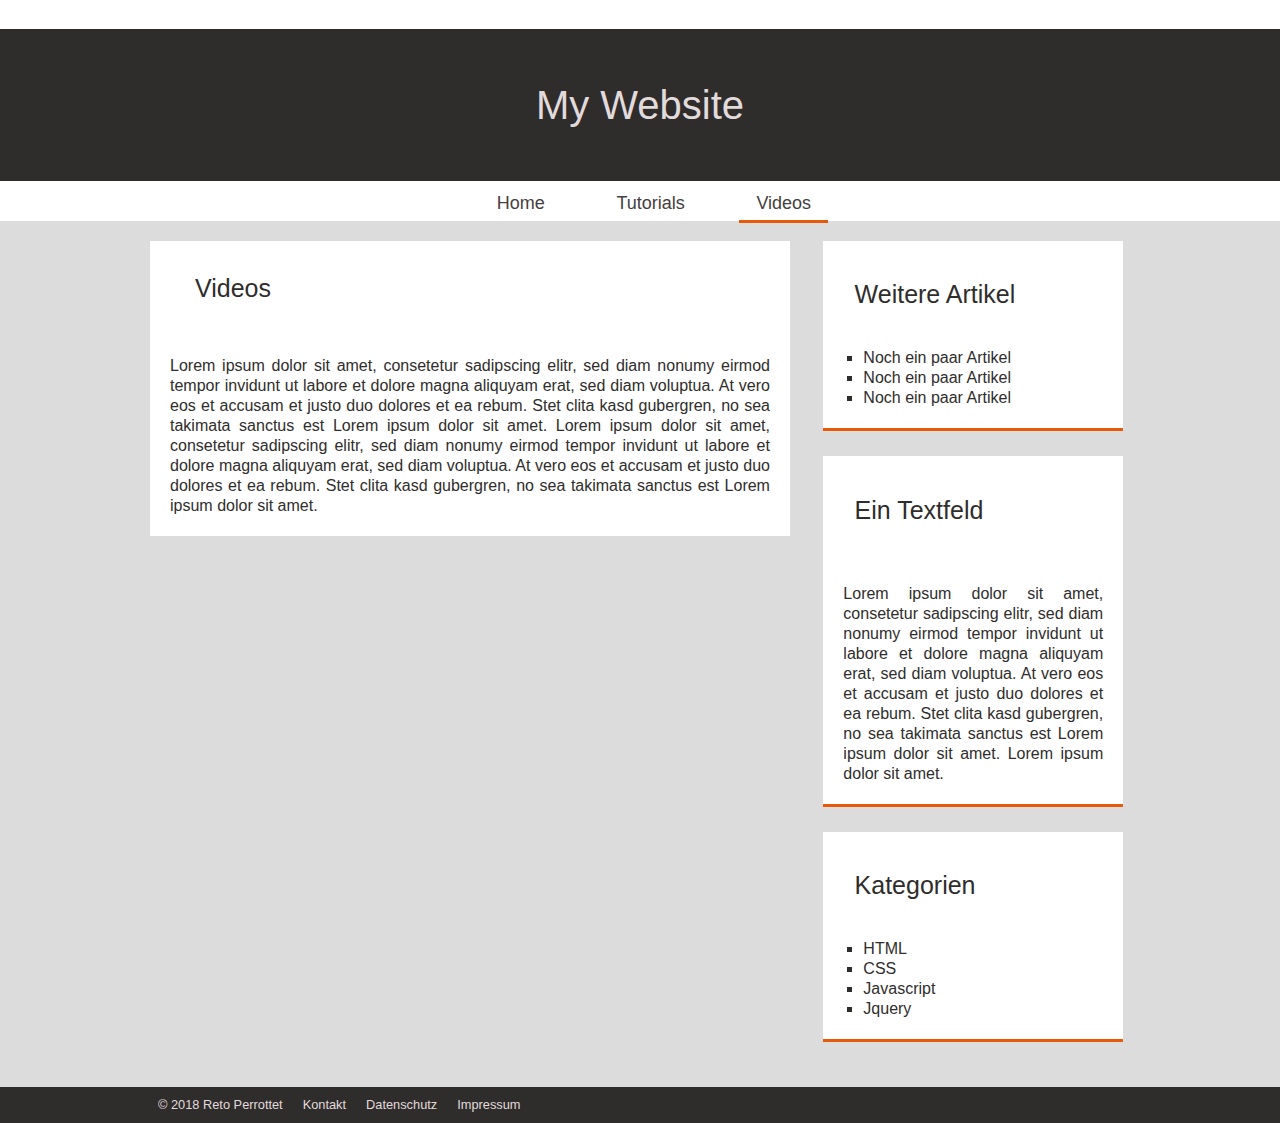
==== impressum.html @ b74f8a7e "Update impressum.html" ====
<!DOCTYPE html>
<html>
  <head>
    <title>My Website | Videos</title>
    <link rel="stylesheet" href="style.css" type="text/css" />
    <meta name="viewport" content="width=device-width, initial-scale=1.0, maximum-scale=1.0, user-scalable=no">
    <script src="https://code.jquery.com/jquery-1.10.2.min.js"></script>
    <script type="text/javascript">
      $(document).ready(function() {
        $('.menubutton').click(function() {
          $('nav').slideToggle('slow');
        })
      });
    </script>
  </head>
  <body>
    <section id="menubar">
        <ul>
          <li><a class="menubutton" href="#menu"><img src="images/menu.png" /></a></li>
        </ul>
    </section>
    <header>
      <h1>My Website</h1>
    </header>
    <nav class="nav">
        <ul>
          <li><a href="index.html">Home</a></li>
          <li><a href="tutorials.html">Tutorials</a></li>
          <li><a href="videos.html"class="active">Videos</a></li>
        </ul>
    </nav>
    <section id="main">
      <article>
        <h2>Videos</h2>
              <p>Lorem ipsum dolor sit amet, consetetur sadipscing elitr, sed diam nonumy eirmod tempor invidunt ut labore et dolore magna aliquyam erat, sed diam voluptua. At vero eos et accusam et justo duo dolores et ea rebum. Stet clita kasd gubergren, no sea takimata sanctus est Lorem ipsum dolor sit amet. Lorem ipsum dolor sit amet, consetetur sadipscing elitr, sed diam nonumy eirmod tempor invidunt ut labore et dolore magna aliquyam erat, sed diam voluptua. At vero eos et accusam et justo duo dolores et ea rebum. Stet clita kasd gubergren, no sea takimata sanctus est Lorem ipsum dolor sit amet.</p>
      </article>
      <aside>
        <section>
          <h2>Weitere Artikel</h2>
          <ul>
            <li>Noch ein paar Artikel</li>
            <li>Noch ein paar Artikel</li>
            <li>Noch ein paar Artikel</li>
          </ul>
        </section>
        <section>
            <h2>Ein Textfeld</h2>
            <p>Lorem ipsum dolor sit amet, consetetur sadipscing elitr, sed diam nonumy eirmod tempor invidunt ut labore et dolore magna aliquyam erat, sed diam voluptua. At vero eos et accusam et justo duo dolores et ea rebum. Stet clita kasd gubergren, no sea takimata sanctus est Lorem ipsum dolor sit amet. Lorem ipsum dolor sit amet.</p>
        </section>
        <section>
          <h2>Kategorien</h2>
          <ul>
            <li>HTML</li>
            <li>CSS</li>
            <li>Javascript</li>
            <li>Jquery</li>
          </ul>
        </section>
      </aside>
    </section>
    <footer>
      <ul>
        <li>&copy 2018 Reto Perrottet</li>
        <li>Kontakt</li>
        <li>Datenschutz</li>
        <li>Impressum</li>
      </ul>
    </footer>
  </body>
</html>
---- style.css ----
body {
  background: #DCDCDC;
  font-size: 100%;
  margin:0em;
  padding:0em;
}

h1 {
  font-size: 2.5em;
  line-height: 3.8em;
  font-family: Helvetica;
  font-weight: 100;
  color: #E2DBDB;
  margin: 0em;
}

h2 {
  font-size: 1.563em;
  line-height: 1.8em;
  font-family: Helvetica;
  font-weight: 100;
  color: #2F2D2C;
  margin: 0em;
  padding: 1.25em;
  text-align: left;
}

p {
  line-height: 1.25em;
  font-family: Helvetica;
  font-weight: 100;
  color: #2F2D2C;
  margin: 0em;
  padding: 1.25em;
  text-align: justify;
}

ul {
  margin: 0px;
  padding: 0px;
}

li {
  list-style:square;
  font-family: Helvetica;
  font-weight: 100;
  color: #2F2D2C;
  line-height: 1.25em;
  margin: 0.313em 0em 0.313em 0en;
  padding: 0;
}

img {
  width: 90%;
  height: auto;
  max-width: 100%;
}

.img-article {
  width: 90%;
  height: auto;
  max-width: 100%;
}

.menubutton {
  width:85%;
  height: auto;
  max-width: 100%;
}

iframe {
  width: 90%;
  height: auto;
  max-width: 100%;
}

a {
  text-decoration: none;
}

#menubar {
  display: block;
  background: #FFFFFF;
}

#menubar ul {
  display: block;
  width: 2em;
  padding: 0.9em;
}

#menubar ul li {
  display: inline;
}

#menubar ul li a.menubutton {
  display: none;
}

header {
  display: block;
  background: #2F2C2C;
  text-align: center;
}

nav {
  display: block;
  height: 2.5em;
  background: #FFFFFF;
  text-align: center;
}

nav ul {
  display: block;
}

nav ul li {
  display: inline;
  margin: 0em 0.188em 0em 1.88em;
}

nav ul li a {
  color: #454040;
  font-size: 1.125em;
  line-height: 2.5em;
  padding: 0.563em 0.938em 0.375em 0.983em;
}

nav ul li a:hover {
  background: #DBD9D8;
  border-bottom: 0.188em solid #E7590B;
}

nav ul li a.active {
  border-bottom: 0.188em solid #E7590B;
}

#main {
  display: block;
  width:  96%;
  max-width: 980px;
  margin: 1.25em auto;
  padding: 0em;
}

#main article {
  display: inline-block;
  width: 65.3%;
  background: #FFFFFF;
  vertical-align: top;
  margin: 0em;
  padding: 0em;
  text-align: center;
}

#main img {
  max-width: 560;
  box-shadow: 0px 0px 10px -5px #4c4948;
  border-radius: 5px;
}

#main aside {
  display: inline-block;
  width: 30.6%;
  margin-left: 3%;
  padding: 0em;
  vertical-align: top;
}

#main aside section {
  margin-bottom: 1.563em;
  background: #FFFFFF;
  border-bottom: 0.188em solid #E7590B;
}

#main article h2 {
  padding: 1em 1.8em 1em 1.8em;

}

#main aside section ul {
  padding: 0em 1.875em 1.25em 2.5em;
}

footer {
  display: block;
  background: #2F2C2C;
  text-align: center;
}

footer ul {
  display: block;
  width: 100%;
  max-width: 980px;
  text-align: left;
  margin: 0px auto;
}

footer ul li {
  display: inline;
  font-size: 0.8em;
  line-height: 2.8em;
  color: #E2DBDB;
  padding: 0em 0.625em 0em 0.625em;
}

footer ul li a {
  color: #E2DBDB;
}
/* Mobile style */
@media screen and (max-width: 800px) {
  body {
    font-size: 90%;
  }
}
@media screen and (max-width: 600px) {
  #main aside, #main article {
      width: 100%;
      display: block;
      margin: 0.625em 0em 0.625em 0em
  }
}

@media screen and (min-width: 600px) {
  nav.nav {
    display: block !important;
  }
}
@media screen and (max-width: 550px) {
  body {
    font-size: 86%;
  }
  #menubar ul li a.menubutton {
    display: block;
  }
  nav {
    display: none;
    height: auto;
  }
  nav ul li {
    display: block;
    margin: 0.3em 0em 0.3em 0em;
  }
}
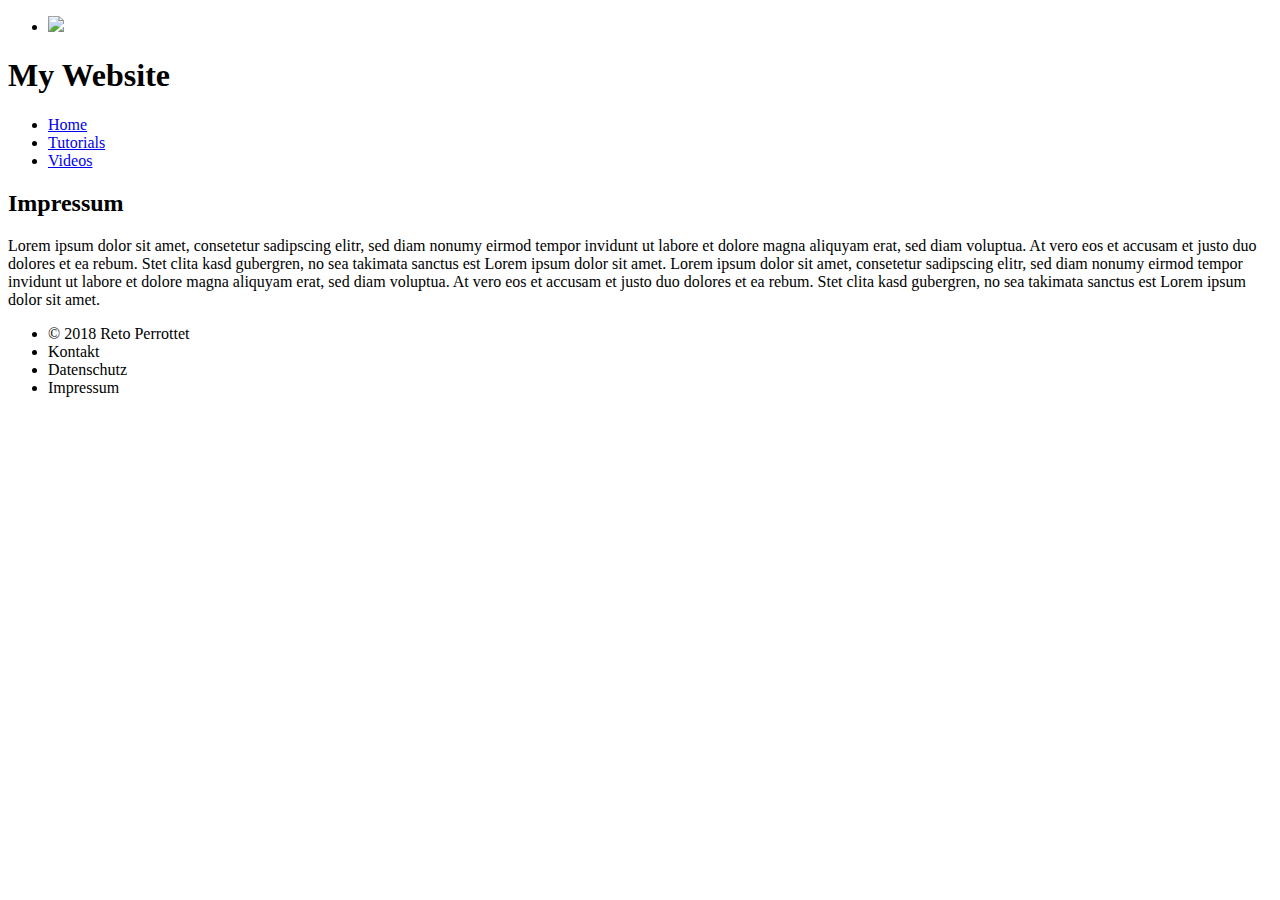
==== commit 9de13c82: "Update impressum.html" ====
--- a/impressum.html
+++ b/impressum.html
@@ -2,7 +2,7 @@
 <html>
   <head>
     <title>My Website | Videos</title>
-    <link rel="stylesheet" href="style.css" type="text/css" />
+    <link rel="stylesheet" href="stylefooter.css" type="text/css" />
     <meta name="viewport" content="width=device-width, initial-scale=1.0, maximum-scale=1.0, user-scalable=no">
     <script src="https://code.jquery.com/jquery-1.10.2.min.js"></script>
     <script type="text/javascript">
@@ -26,38 +26,15 @@
         <ul>
           <li><a href="index.html">Home</a></li>
           <li><a href="tutorials.html">Tutorials</a></li>
-          <li><a href="videos.html"class="active">Videos</a></li>
+          <li><a href="videos.html">Videos</a></li>
         </ul>
     </nav>
     <section id="main">
       <article>
-        <h2>Videos</h2>
+        <h2>Impressum</h2>
               <p>Lorem ipsum dolor sit amet, consetetur sadipscing elitr, sed diam nonumy eirmod tempor invidunt ut labore et dolore magna aliquyam erat, sed diam voluptua. At vero eos et accusam et justo duo dolores et ea rebum. Stet clita kasd gubergren, no sea takimata sanctus est Lorem ipsum dolor sit amet. Lorem ipsum dolor sit amet, consetetur sadipscing elitr, sed diam nonumy eirmod tempor invidunt ut labore et dolore magna aliquyam erat, sed diam voluptua. At vero eos et accusam et justo duo dolores et ea rebum. Stet clita kasd gubergren, no sea takimata sanctus est Lorem ipsum dolor sit amet.</p>
       </article>
-      <aside>
-        <section>
-          <h2>Weitere Artikel</h2>
-          <ul>
-            <li>Noch ein paar Artikel</li>
-            <li>Noch ein paar Artikel</li>
-            <li>Noch ein paar Artikel</li>
-          </ul>
-        </section>
-        <section>
-            <h2>Ein Textfeld</h2>
-            <p>Lorem ipsum dolor sit amet, consetetur sadipscing elitr, sed diam nonumy eirmod tempor invidunt ut labore et dolore magna aliquyam erat, sed diam voluptua. At vero eos et accusam et justo duo dolores et ea rebum. Stet clita kasd gubergren, no sea takimata sanctus est Lorem ipsum dolor sit amet. Lorem ipsum dolor sit amet.</p>
-        </section>
-        <section>
-          <h2>Kategorien</h2>
-          <ul>
-            <li>HTML</li>
-            <li>CSS</li>
-            <li>Javascript</li>
-            <li>Jquery</li>
-          </ul>
-        </section>
-      </aside>
-    </section>
+     </section>
     <footer>
       <ul>
         <li>&copy 2018 Reto Perrottet</li>
--- a/stylefooter.css
+++ b/stylefooter.css
@@ -0,0 +1 @@
+
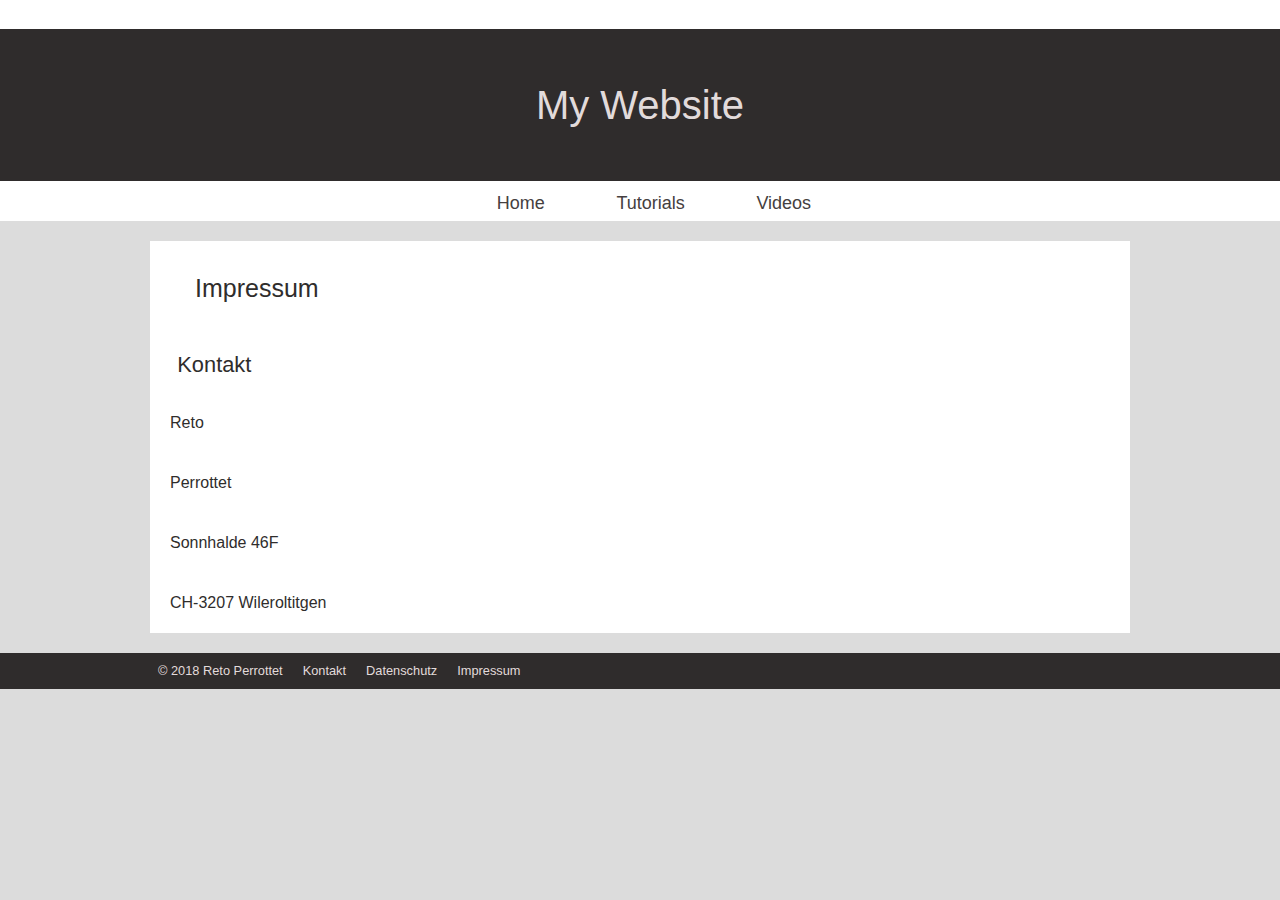
==== commit 42bf840d: "Update impressum.html" ====
--- a/impressum.html
+++ b/impressum.html
@@ -1,7 +1,7 @@
 <!DOCTYPE html>
 <html>
   <head>
-    <title>My Website | Videos</title>
+    <title>Reto Perrottet | Impressum</title>
     <link rel="stylesheet" href="stylefooter.css" type="text/css" />
     <meta name="viewport" content="width=device-width, initial-scale=1.0, maximum-scale=1.0, user-scalable=no">
     <script src="https://code.jquery.com/jquery-1.10.2.min.js"></script>
@@ -32,8 +32,12 @@
     <section id="main">
       <article>
         <h2>Impressum</h2>
-              <p>Lorem ipsum dolor sit amet, consetetur sadipscing elitr, sed diam nonumy eirmod tempor invidunt ut labore et dolore magna aliquyam erat, sed diam voluptua. At vero eos et accusam et justo duo dolores et ea rebum. Stet clita kasd gubergren, no sea takimata sanctus est Lorem ipsum dolor sit amet. Lorem ipsum dolor sit amet, consetetur sadipscing elitr, sed diam nonumy eirmod tempor invidunt ut labore et dolore magna aliquyam erat, sed diam voluptua. At vero eos et accusam et justo duo dolores et ea rebum. Stet clita kasd gubergren, no sea takimata sanctus est Lorem ipsum dolor sit amet.</p>
-      </article>
+        <h3>Kontakt</h3>    
+          <p>Reto</p>
+          <p>Perrottet</p>
+          <p>Sonnhalde 46F</p>
+          <p>CH-3207 Wileroltitgen</p>
+          </article>
      </section>
     <footer>
       <ul>
--- a/stylefooter.css
+++ b/stylefooter.css
@@ -1 +1,256 @@
-
+body {
+  background: #DCDCDC;
+  font-size: 100%;
+  margin:0em;
+  padding:0em;
+}
+
+h1 {
+  font-size: 2.5em;
+  line-height: 3.8em;
+  font-family: Helvetica;
+  font-weight: 100;
+  color: #E2DBDB;
+  margin: 0em;
+}
+
+h2 {
+  font-size: 1.563em;
+  line-height: 1.8em;
+  font-family: Helvetica;
+  font-weight: 100;
+  color: #2F2D2C;
+  margin: 0em;
+  padding: 1.25em;
+  text-align: left;
+}
+
+h3 {
+  font-size: 1.365em;
+  line-height: 0.14em;
+  font-family: Helvetica;
+  font-weight: 100;
+  color: #2F2D2C;
+  margin: 0em;
+  padding: 1.25em;
+  text-align: left;
+}
+
+p {
+  line-height: 1.25em;
+  font-family: Helvetica;
+  font-weight: 100;
+  color: #2F2D2C;
+  margin: 0em;
+  padding: 1.25em;
+  text-align: justify;
+}
+
+ul {
+  margin: 0px;
+  padding: 0px;
+}
+
+li {
+  list-style:square;
+  font-family: Helvetica;
+  font-weight: 100;
+  color: #2F2D2C;
+  line-height: 1.25em;
+  margin: 0.313em 0em 0.313em 0en;
+  padding: 0;
+}
+
+img {
+  width: 90%;
+  height: auto;
+  max-width: 100%;
+}
+
+.img-article {
+  width: 90%;
+  height: auto;
+  max-width: 100%;
+}
+
+.menubutton {
+  width:85%;
+  height: auto;
+  max-width: 100%;
+}
+
+iframe {
+  width: 90%;
+  height: auto;
+  max-width: 100%;
+}
+
+a {
+  text-decoration: none;
+}
+
+#menubar {
+  display: block;
+  background: #FFFFFF;
+}
+
+#menubar ul {
+  display: block;
+  width: 2em;
+  padding: 0.9em;
+}
+
+#menubar ul li {
+  display: inline;
+}
+
+#menubar ul li a.menubutton {
+  display: none;
+}
+
+header {
+  display: block;
+  background: #2F2C2C;
+  text-align: center;
+}
+
+nav {
+  display: block;
+  height: 2.5em;
+  background: #FFFFFF;
+  text-align: center;
+}
+
+nav ul {
+  display: block;
+}
+
+nav ul li {
+  display: inline;
+  margin: 0em 0.188em 0em 1.88em;
+}
+
+nav ul li a {
+  color: #454040;
+  font-size: 1.125em;
+  line-height: 2.5em;
+  padding: 0.563em 0.938em 0.375em 0.983em;
+}
+
+nav ul li a:hover {
+  background: #DBD9D8;
+  border-bottom: 0.188em solid #E7590B;
+}
+
+nav ul li a.active {
+  border-bottom: 0.188em solid #E7590B;
+}
+
+#main {
+  display: block;
+  width:  96%;
+  max-width: 980px;
+  margin: 1.25em auto;
+  padding: 0em;
+}
+
+#main article {
+  display: inline-block;
+  width: 100%;
+  background: #FFFFFF;
+  vertical-align: top;
+  margin: 0em;
+  padding: 0em;
+  text-align: center;
+}
+
+#main img {
+  max-width: 560;
+  box-shadow: 0px 0px 10px -5px #4c4948;
+  border-radius: 5px;
+}
+
+#main aside {
+  display: inline-block;
+  width: 30.6%;
+  margin-left: 3%;
+  padding: 0em;
+  vertical-align: top;
+}
+
+#main aside section {
+  margin-bottom: 1.563em;
+  background: #FFFFFF;
+  border-bottom: 0.188em solid #E7590B;
+}
+
+#main article h2 {
+  padding: 1em 1.8em 1em 1.8em;
+
+}
+
+#main aside section ul {
+  padding: 0em 1.875em 1.25em 2.5em;
+}
+
+footer {
+  display: block;
+  background: #2F2C2C;
+  text-align: center;
+}
+
+footer ul {
+  display: block;
+  width: 100%;
+  max-width: 980px;
+  text-align: left;
+  margin: 0px auto;
+}
+
+footer ul li {
+  display: inline;
+  font-size: 0.8em;
+  line-height: 2.8em;
+  color: #E2DBDB;
+  padding: 0em 0.625em 0em 0.625em;
+}
+
+footer ul li a {
+  color: #E2DBDB;
+}
+/* Mobile style */
+@media screen and (max-width: 800px) {
+  body {
+    font-size: 90%;
+  }
+}
+@media screen and (max-width: 600px) {
+  #main aside, #main article {
+      width: 100%;
+      display: block;
+      margin: 0.625em 0em 0.625em 0em
+  }
+}
+
+@media screen and (min-width: 600px) {
+  nav.nav {
+    display: block !important;
+  }
+}
+@media screen and (max-width: 550px) {
+  body {
+    font-size: 86%;
+  }
+  #menubar ul li a.menubutton {
+    display: block;
+  }
+  nav {
+    display: none;
+    height: auto;
+  }
+  nav ul li {
+    display: block;
+    margin: 0.3em 0em 0.3em 0em;
+  }
+}
+
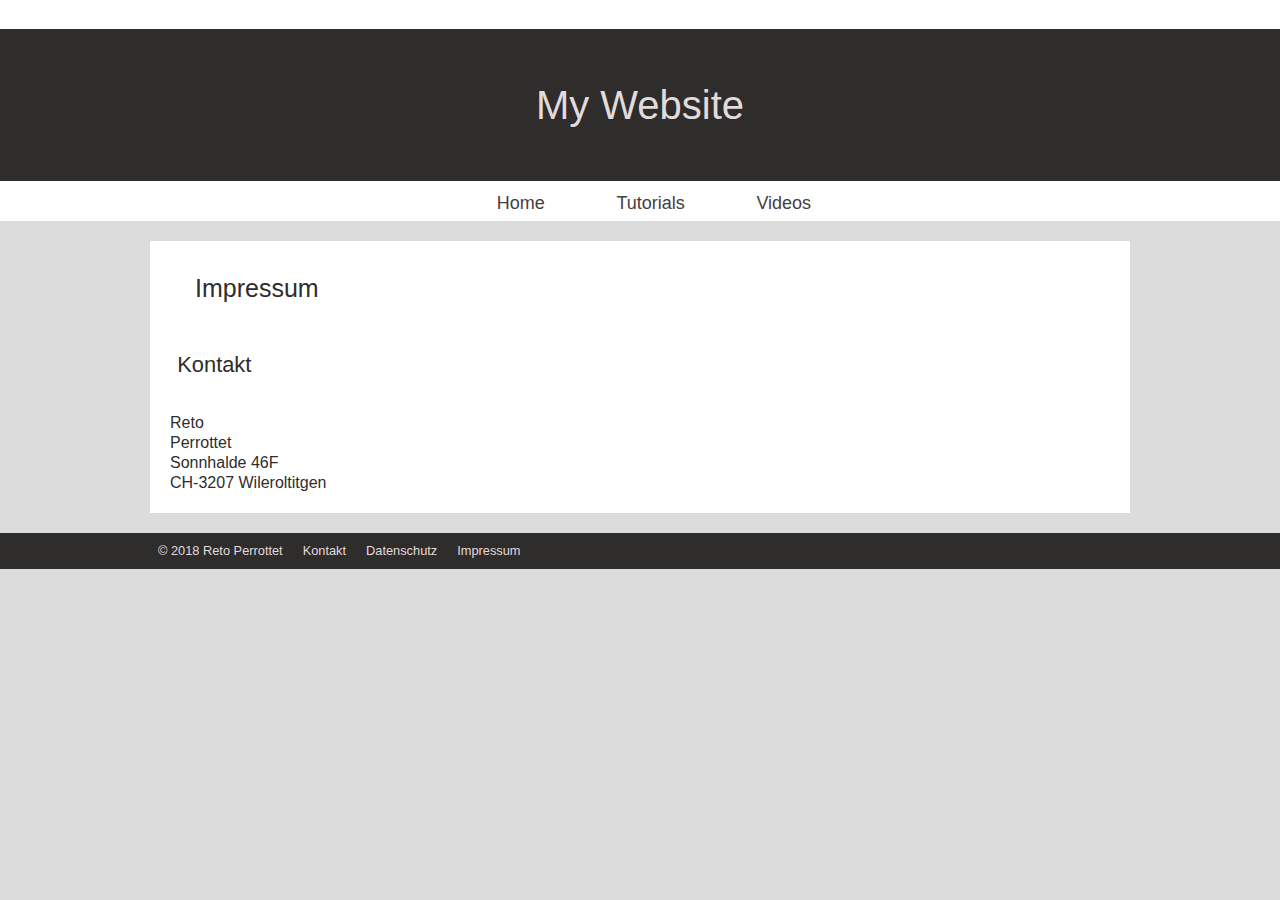
==== commit cd0d6aa8: "Update impressum.html" ====
--- a/impressum.html
+++ b/impressum.html
@@ -33,10 +33,7 @@
       <article>
         <h2>Impressum</h2>
         <h3>Kontakt</h3>    
-          <p>Reto</p>
-          <p>Perrottet</p>
-          <p>Sonnhalde 46F</p>
-          <p>CH-3207 Wileroltitgen</p>
+          <p>Reto<br>Perrottet<br>Sonnhalde 46F<br>CH-3207 Wileroltitgen</p>
           </article>
      </section>
     <footer>
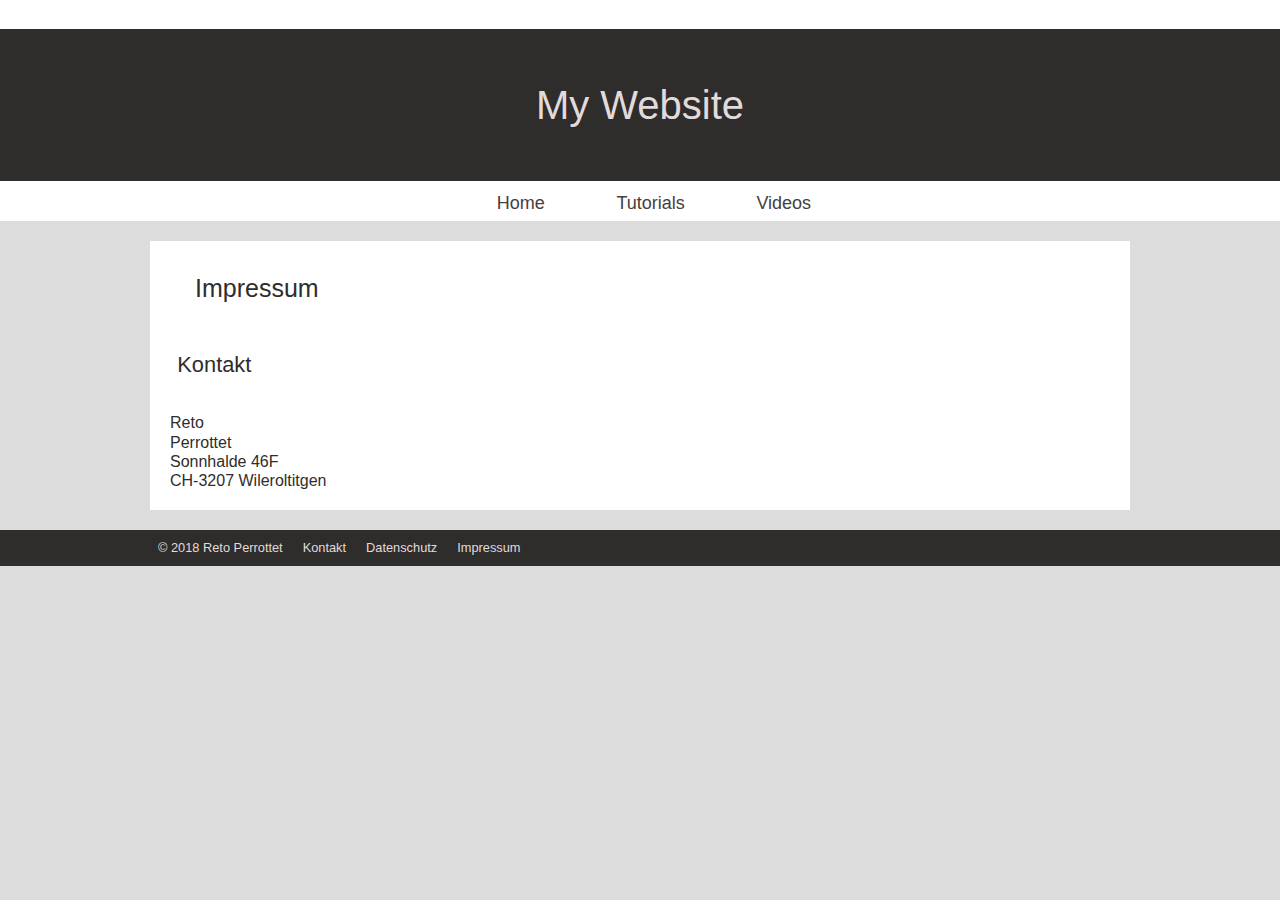
==== commit e19efd25: "Update impressum.html" ====
--- a/impressum.html
+++ b/impressum.html
@@ -12,6 +12,11 @@
         })
       });
     </script>
+    <style>
+    p.linebreak {
+      line-height: 1.2em;
+      }
+    </style>
   </head>
   <body>
     <section id="menubar">
@@ -33,7 +38,12 @@
       <article>
         <h2>Impressum</h2>
         <h3>Kontakt</h3>    
-          <p>Reto<br>Perrottet<br>Sonnhalde 46F<br>CH-3207 Wileroltitgen</p>
+          <p class="linebreak">
+            Reto<br>
+            Perrottet<br>
+            Sonnhalde 46F<br>
+            CH-3207 Wileroltitgen<br>
+          </p>
           </article>
      </section>
     <footer>
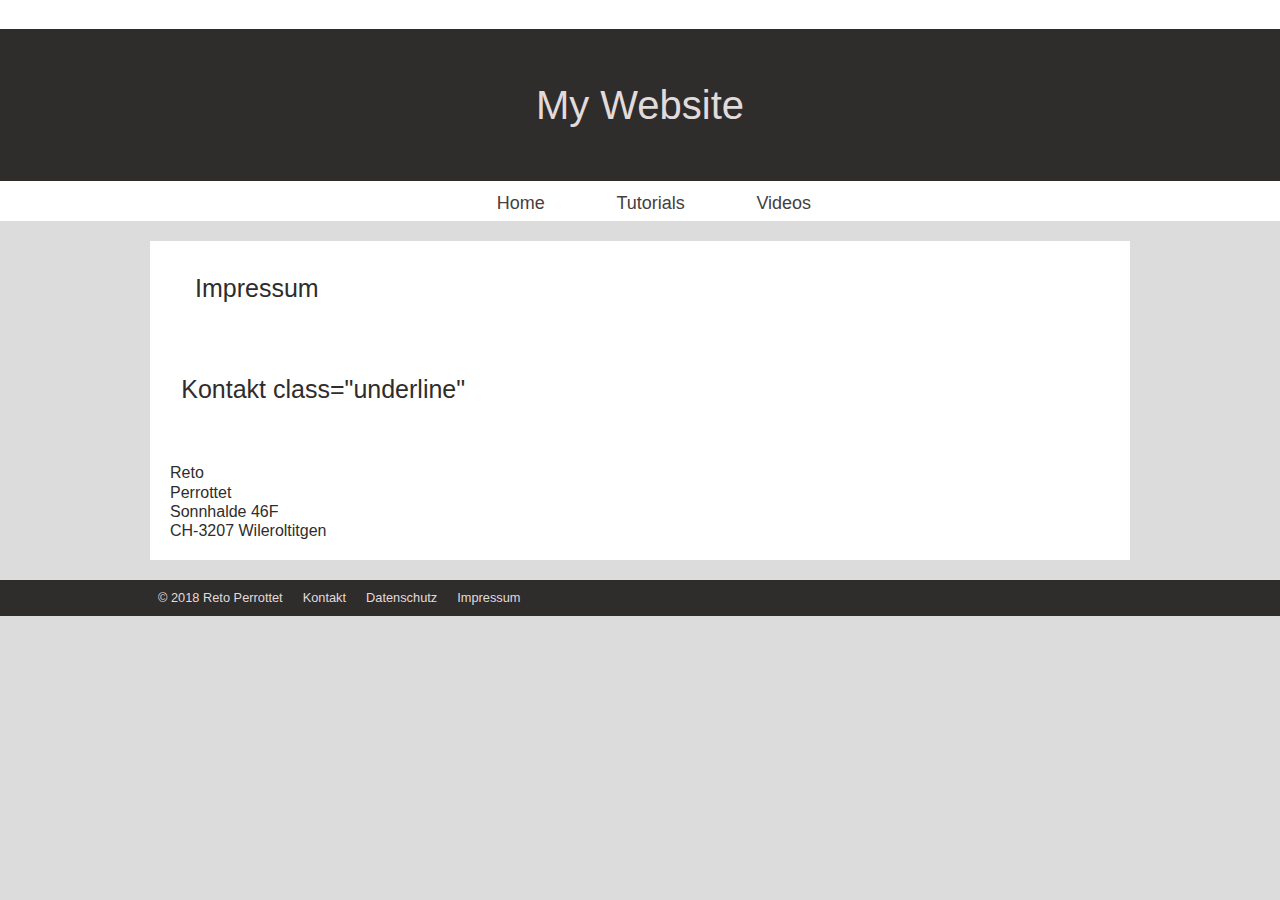
==== commit 5ad61e4c: "Update impressum.html" ====
--- a/impressum.html
+++ b/impressum.html
@@ -37,7 +37,7 @@
     <section id="main">
       <article>
         <h2>Impressum</h2>
-        <h3>Kontakt</h3>    
+        <h3>Kontakt class="underline"</h3>    
           <p class="linebreak">
             Reto<br>
             Perrottet<br>
--- a/stylefooter.css
+++ b/stylefooter.css
@@ -26,8 +26,8 @@
 }
 
 h3 {
-  font-size: 1.365em;
-  line-height: 0.14em;
+  font-size: 1.563em;
+  line-height: 1.8em;
   font-family: Helvetica;
   font-weight: 100;
   color: #2F2D2C;
@@ -36,14 +36,29 @@
   text-align: left;
 }
 
+.underline {
+    background-size: 1px 1em;
+    box-shadow:
+      inset 0 -0.175em white;
+      inset 0 -0.wem #000;
+    display inline;
+}
+
 p {
-  line-height: 1.25em;
+  line-height: 0.5em;
   font-family: Helvetica;
   font-weight: 100;
   color: #2F2D2C;
   margin: 0em;
   padding: 1.25em;
   text-align: justify;
+}
+
+br {
+  display: Block;
+  margin-bottom: 0.125em;
+  font-size: 0.125em;
+  line-height: 0.125em;
 }
 
 ul {
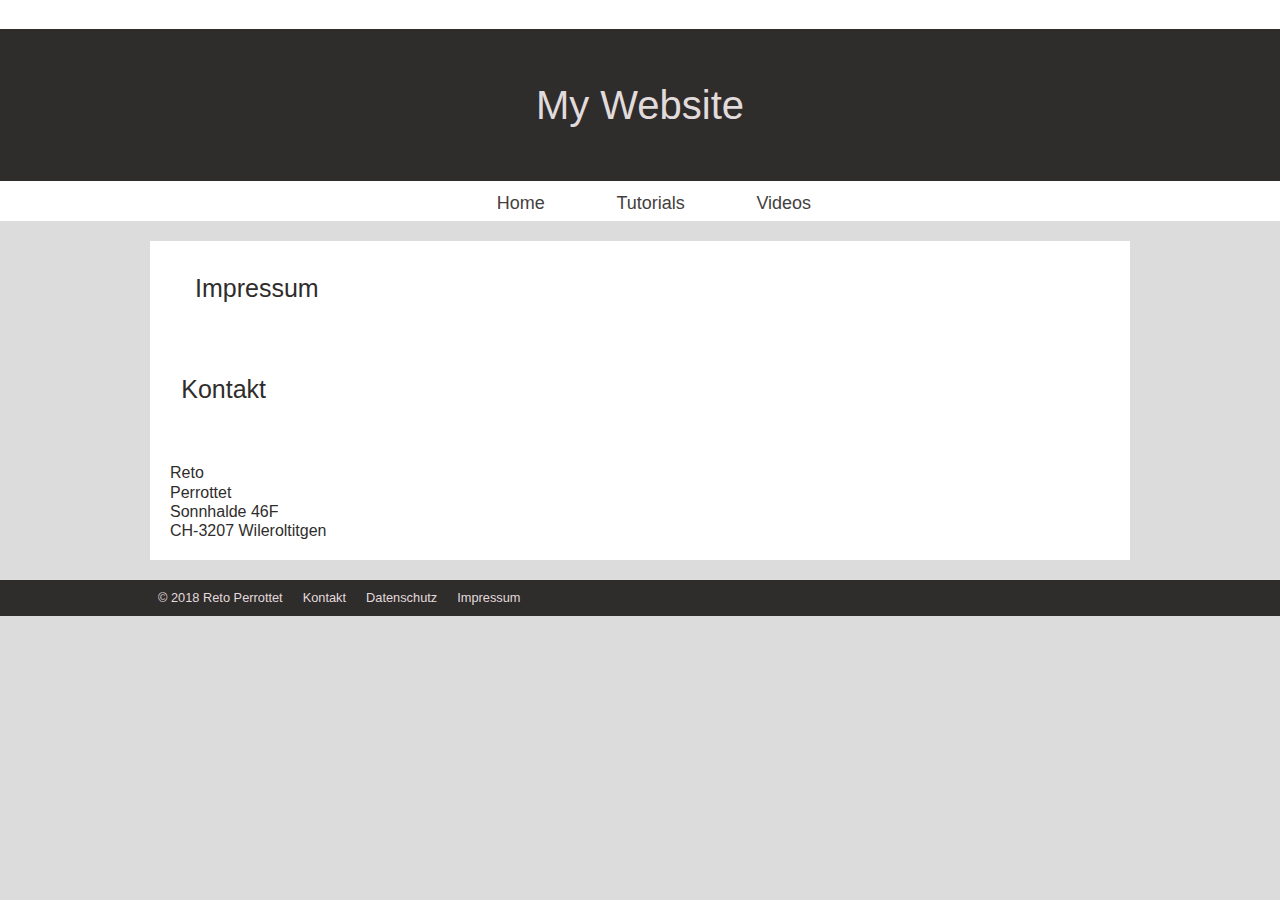
==== commit 0668f25c: "Update impressum.html" ====
--- a/impressum.html
+++ b/impressum.html
@@ -37,7 +37,7 @@
     <section id="main">
       <article>
         <h2>Impressum</h2>
-        <h3>Kontakt class="underline"</h3>    
+        <h3 class="underline">Kontakt</h3>    
           <p class="linebreak">
             Reto<br>
             Perrottet<br>
